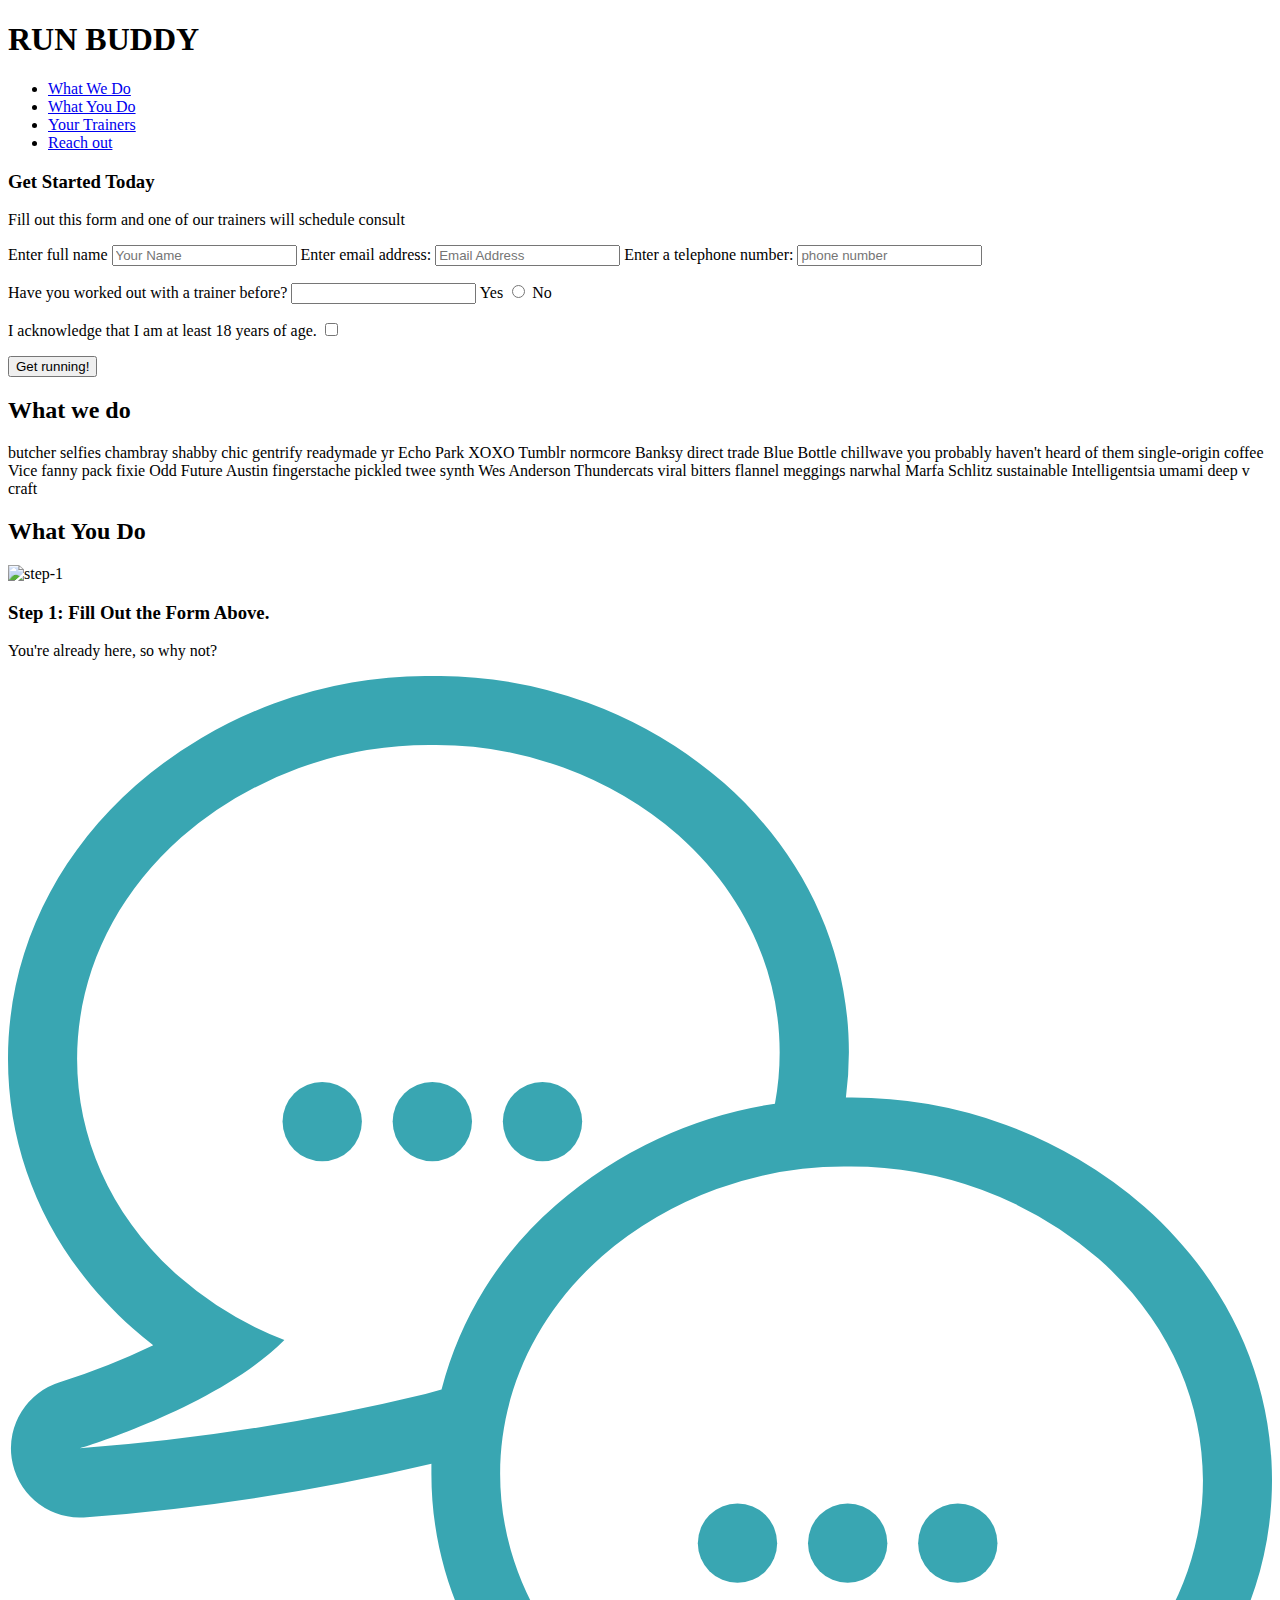
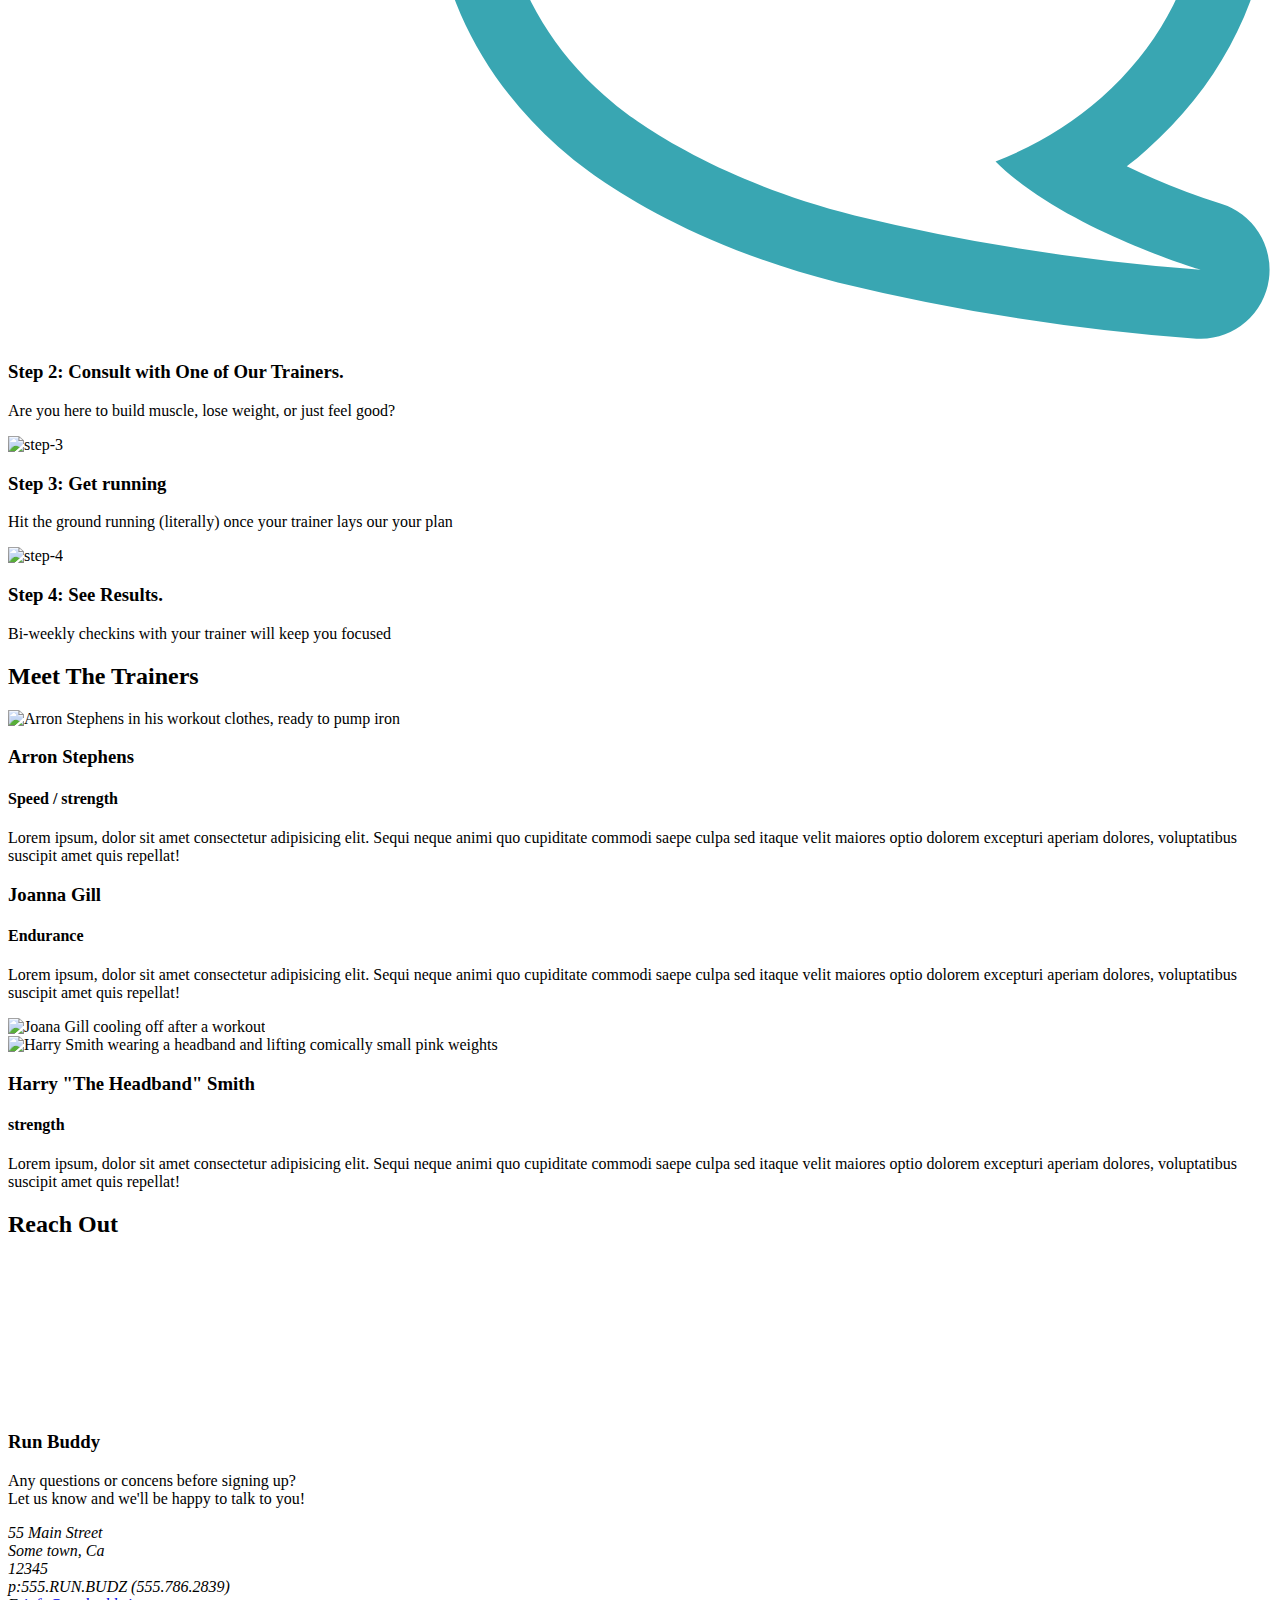
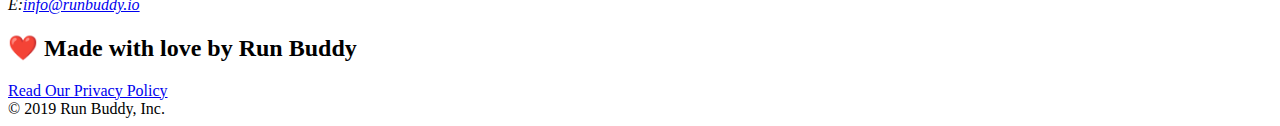
==== index.html @ e27deb62 "new changes" ====
<!DOCTYPE html> 
<html lang="en">  
    <head>
        <link rel="stylesheet" href="/Users/mamona/Desktop/projects/run-buddy/assets/style.css"/>
        <meta charset= "UTF-8" />
        <tile>  </tile>

    </head>
    <head>
        <meta charset="UTF-8" />
        <title> RUN BUDDY </title>

      </head>
        <body>
            <!-- navigation -->
            <header>
                <h1>RUN BUDDY</h1>
                <nav>
                    <!-- Unordered list element-->
                <ul>
                    <!-- list item element-->
                    <li>
                        <!-- Anchor element-->
                        <a href=#what-we-do">What We Do</a>
                        </li>
                        <li>
                            <a href=#what-you-do">What You Do</a>
                            </li>
                            <li>
                                <a href=#your-trainers">Your Trainers</a>
                                </li>
                                <li>
                                    <a href="#reach-out">Reach out</a>
                                    </li>
                                    </ul>
                </nav>
            </header>
            <section id="what-we-do" class="intro"
<section id="what-you-do"  class="steps">

            <!--hero section-->
<section class="hero">
    <div class="hero-form">
    <h3>Get Started Today</h3>
    <p>Fill out this form and one of our trainers will schedule consult</p>
    <!-- Add form element-->

<form>
    <label for="name"> Enter full name</label>
    <input type="text" placeholder="Your Name" name="name" id="name" class="form-input/>

    <label for="email"> Enter email address:</abel>
    <input type="text" placeholder= "Email Address" name="email" id="email"  class=form-input/>

    <label type= "phone"> Enter a telephone number:</label>
    <input type= "txt" placeholder= "phone number" name="phone" id="phone" class=form-input />
<p>
    Have you worked out with a trainer before?
    <input type= "ratio" name="trainer-confirm" id= "trainer-yes" />
    <label for= trainer-yes">Yes</label>
    <input type= "radio" name="trainer-confirm" id= "trainer-no" />
    <label for "trainer-no">No</label>
</p>
<p>
    <label for="checkbox">
        I acknowledge that I am at least 18 years of age.
    </label>
    <input type= "checkbox" name="age-confirm" id="checkbox" />
</p>
<button type="submit">
    Get running!
</button>
</form>
</div>
</section>


          <!-- hero/jumbotron -->
          <section>
        </section>
     <!--"What we do" section -->
     <section id="what-we-do" class="intro">

         <h2 class="section-title primary-border">What we do</h2>
         <p>
            butcher selfies chambray shabby chic gentrify readymade yr Echo Park XOXO Tumblr normcore Banksy direct trade Blue Bottle chillwave you probably haven't heard of them single-origin coffee Vice fanny pack fixie Odd Future Austin fingerstache pickled twee synth Wes Anderson Thundercats viral bitters flannel meggings narwhal Marfa Schlitz sustainable Intelligentsia umami deep v craft
         </p>
     </section>

     <!--"What you do" section -->

     <section id="what-you-do" class="steps" >
         <h2 class="section-title secondary-border"> What You Do</h2>

         <div>
             <!--insert this img element -->
             <img src="/users/mamona/desktop/projects/run-buddy/assets/images/step-1.svg" alt="step-1"/>

             <h3>Step 1: <span>Fill Out the Form Above.</span></h3>
             <p>You're already here, so why not?</p>
         </div>


         <div>
            <img src="./assets/images/step-2.svg" alt="" />
            <h3>Step 2: <span>Consult with One of Our Trainers.</span></h3>
            <p>Are you here to build muscle, lose weight, or just feel good?</p>
          </div>

         <div>
             <img src="/users/mamona/desktop/projects/run-buddy/assets/images/step-3.svg" alt="step-3">

             <h3>Step 3: <span>Get running</span></h3>
             <p> Hit the ground running (literally) once your trainer lays our your plan</p>
         </div>

         <div>
             <img src="/users/mamona/desktop/projects/run-buddy/assets/images/step-4.svg" alt="step-4">
             <h3>Step 4: <span>See Results.</span></h3>
             <p>Bi-weekly checkins with your trainer will keep you focused</p>
         </div>
         </section>
     </section>

     <!--"meet the trainers" section-->
     <section id="your-trainers" class="trainers">
         <h2 class="section-title primary-border">Meet The Trainers</h2>
            <article class="trainer">
            <img src="/users/mamona/desktop/projects/run-buddy/assets/images/trainer-1.jpg" alt="Arron Stephens in his workout clothes, ready to pump iron"" />
            <div class="trainer-bio text-left">
                <h3> Arron Stephens</h3>
                <h4> Speed / strength</h4>
                <p>Lorem ipsum, dolor sit amet consectetur adipisicing elit. Sequi neque animi quo cupiditate commodi saepe culpa sed
                    itaque velit maiores optio dolorem excepturi aperiam dolores, voluptatibus suscipit amet quis repellat!
                </p>
            </article>
            </div>
            <!--second trainer-->
            <article class="trainer">
            <div class="trainer-bio text-right">
            <h3>Joanna Gill</h3>
            <h4>Endurance</h4>
            <p>Lorem ipsum, dolor sit amet consectetur adipisicing elit. Sequi neque animi quo cupiditate commodi saepe culpa sed
                itaque velit maiores optio dolorem excepturi aperiam dolores, voluptatibus suscipit amet quis repellat!
              </p>
        </div>
        <img src="/users/mamona/desktop/projects/run-buddy/assets/images/trainer-2.jpg" alt="Joana Gill cooling off after a workout" />
         </article>
         <!-- trainer 3-->
         <article class="trainer">

            <img src="/users/mamona/desktop/projects/run-buddy/assets/images/trainer-3.jpg" alt="Harry Smith wearing a headband and lifting comically small pink weights" />
            <div class="trainer-bio text-left">
                <h3>Harry "The Headband" Smith</h3>
                <h4>strength</h4>
                <p>
                    Lorem ipsum, dolor sit amet consectetur adipisicing elit. Sequi neque animi quo cupiditate commodi saepe culpa sed
                    itaque velit maiores optio dolorem excepturi aperiam dolores, voluptatibus suscipit amet quis repellat!
                  </p>

            </div>
     </section>

     <!--"reach out" Section-->
     <section id="reach-out" class="contact">
        <h2 class="section-title secondary-border">Reach Out</h2>
        <div class="contact-info">
            <iframe 
            src="https://www.google.com/maps/embed?pb=!1m18!1m12!1m3!1d3147.1079747227936!2d-120.42364418397035!3d37.92790791110593!2m3!1f0!2f0!3f0!3m2!1i1024!2i768!4f13.1!3m3!1m2!1s0x8090c49129b6ac57%3A0xb56c7eb95a2cd8bd!2sMain%20St%2C%20California%2095327!5e0!3m2!1sen!2sus!4v1616426329495!5m2!1sen!2sus"
            style="border:0;" 
            allowfullscreen=""
            loading="lazy">
          </iframe>
        <div>
         <h3>Run Buddy</h3>
         <p>Any questions or concens before signing up? 
             <br/>
            Let us know and we'll be happy to talk to you!
         </p>
         <address>
             55 Main Street <br/>
             Some town, Ca <br/>
             12345<br/>
             p:555.RUN.BUDZ (555.786.2839)<br/>
             E:<a href="mailto:info@runbuddy.io">info@runbuddy.io</a>
         </address>
     </div>
     </div>
        </section>
        <!--footer-->
     <footer>
        <h2>❤️ Made with love by Run Buddy</h2>
        <div>
            <a href= "#">Read Our Privacy Policy</a><br />
            &copy; 2019 Run Buddy, Inc.
        </div>


    </footer>


        </body>
        </html>
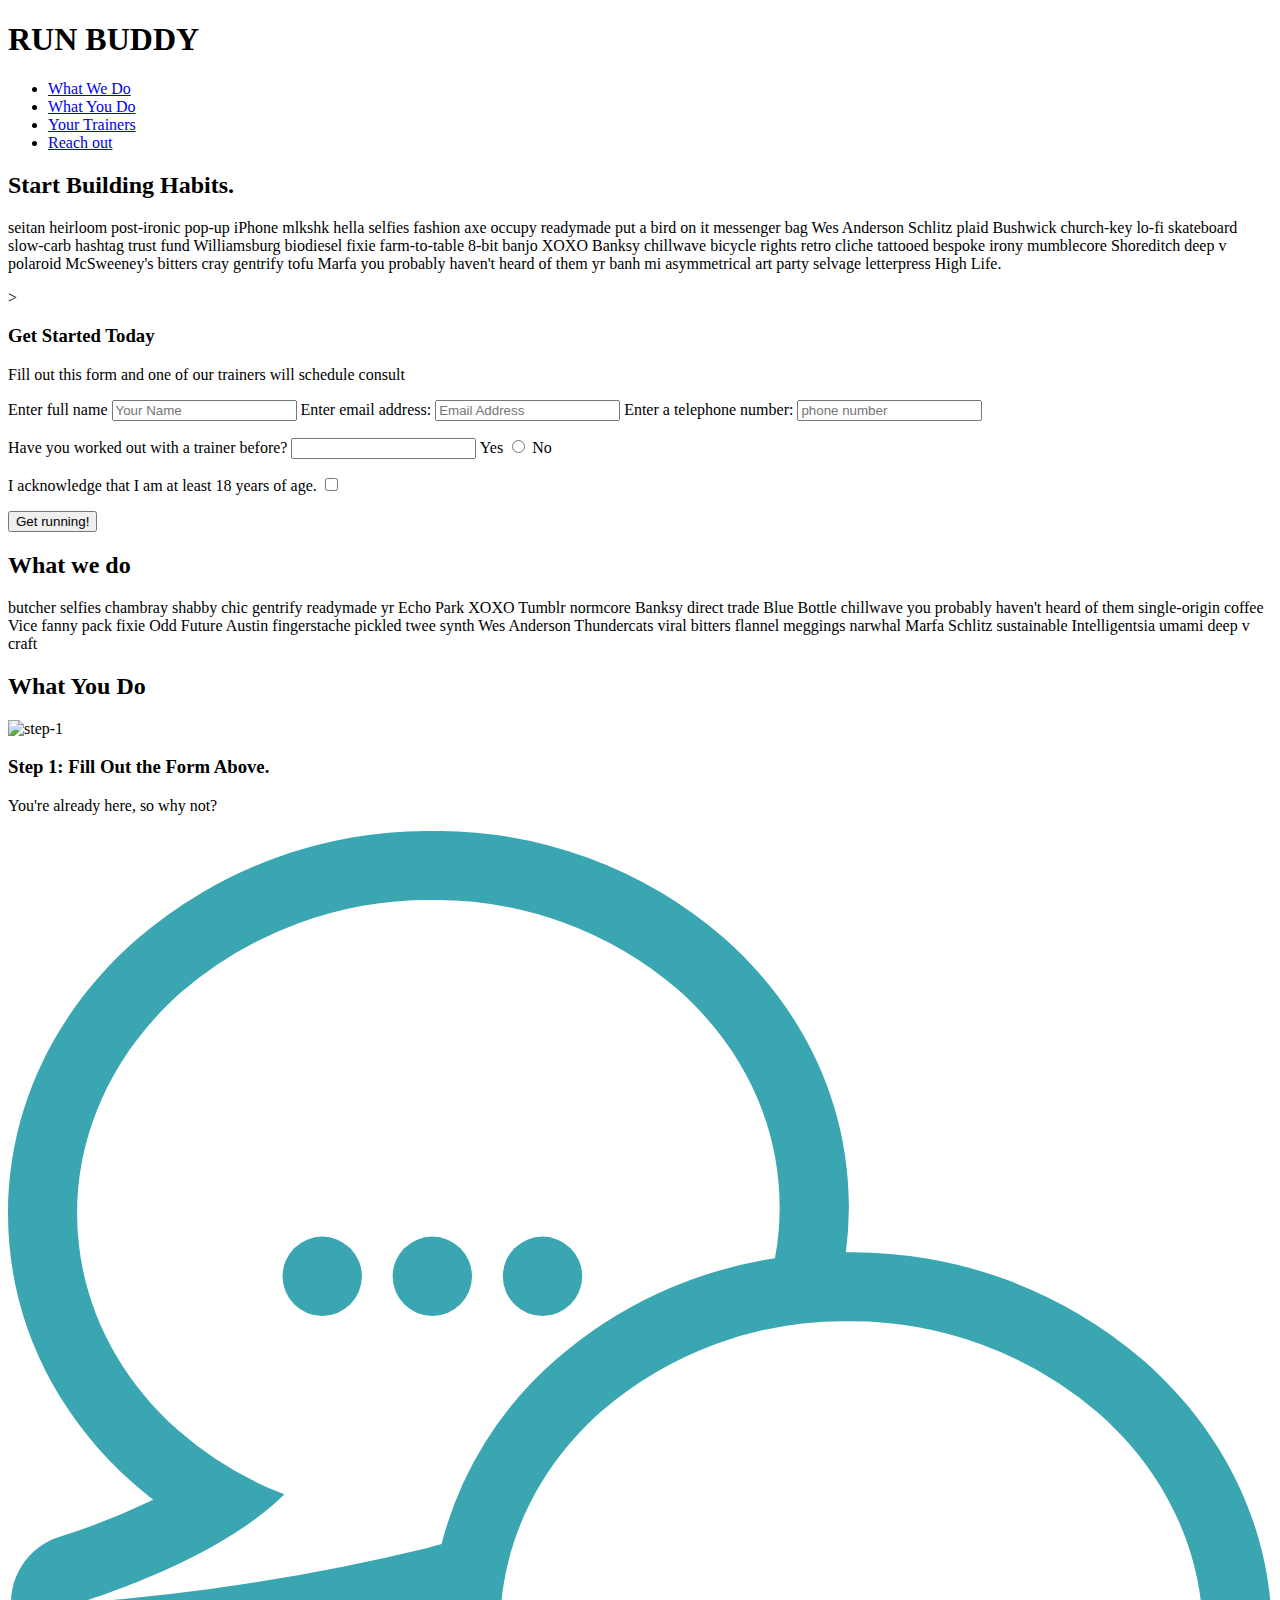
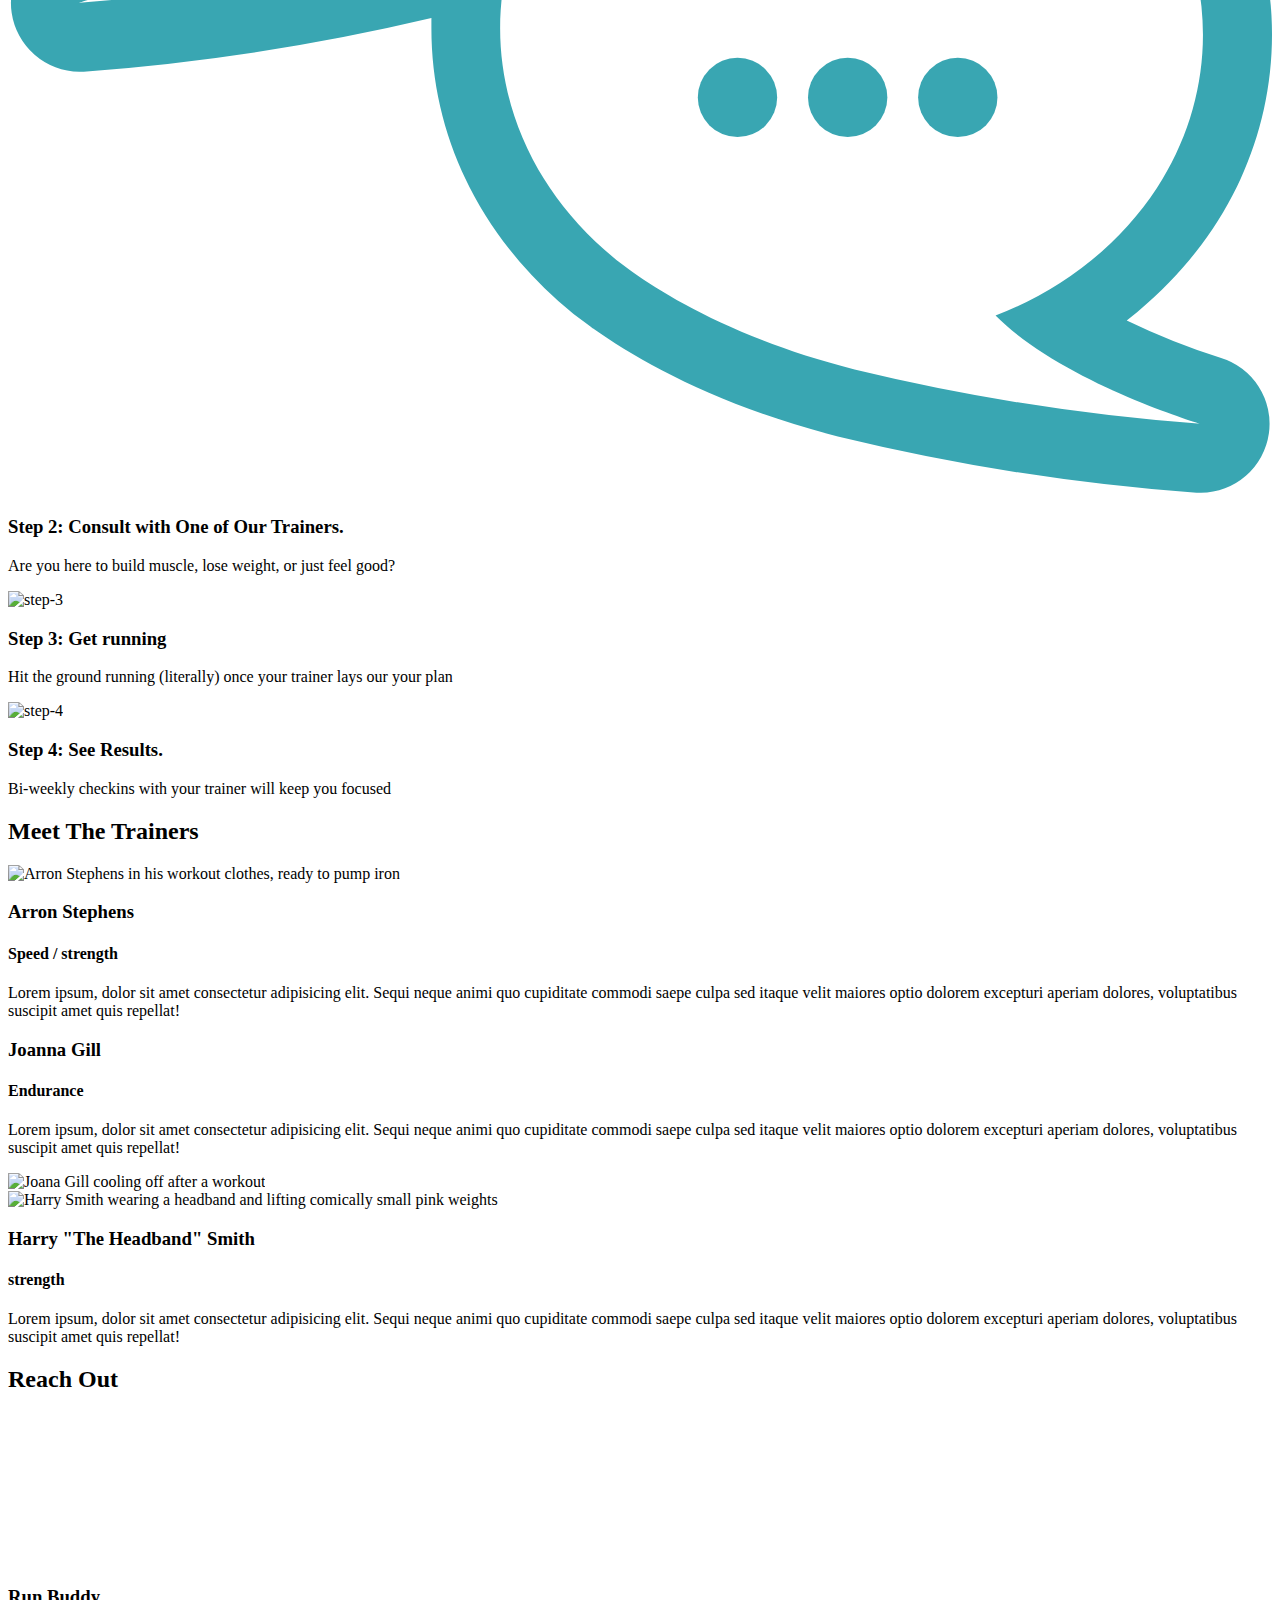
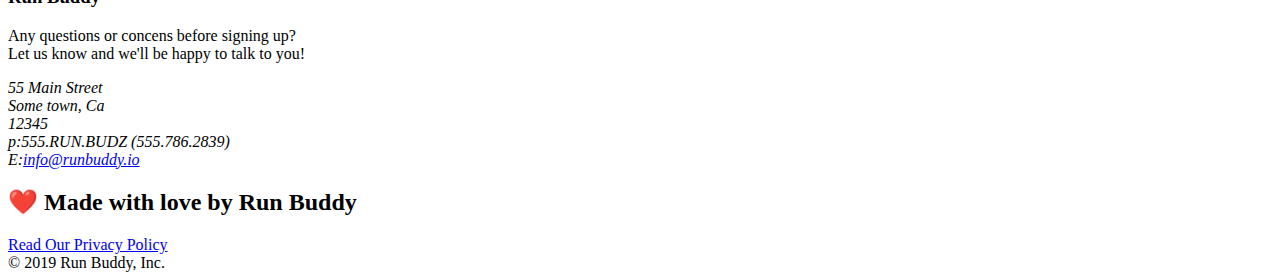
==== commit f64b0006: "add content to hero, replace image" ====
--- a/index.html
+++ b/index.html
@@ -39,10 +39,17 @@
 <section id="what-you-do"  class="steps">
 
             <!--hero section-->
-<section class="hero">
+
+<section class="hero"<div class="hero-cta">
+    <h2> Start Building Habits.</h2>
+    <P>
+        seitan heirloom post-ironic pop-up iPhone mlkshk hella selfies fashion axe occupy readymade put a bird on it messenger bag Wes Anderson Schlitz plaid Bushwick church-key lo-fi skateboard slow-carb hashtag trust fund Williamsburg biodiesel fixie farm-to-table 8-bit banjo XOXO Banksy chillwave bicycle rights retro cliche tattooed bespoke irony mumblecore Shoreditch deep v polaroid McSweeney's bitters cray gentrify tofu Marfa you probably haven't heard of them yr banh mi asymmetrical art party selvage letterpress High Life.
+    </P>
+</div>>
     <div class="hero-form">
     <h3>Get Started Today</h3>
     <p>Fill out this form and one of our trainers will schedule consult</p>
+    
     <!-- Add form element-->
 
 <form>
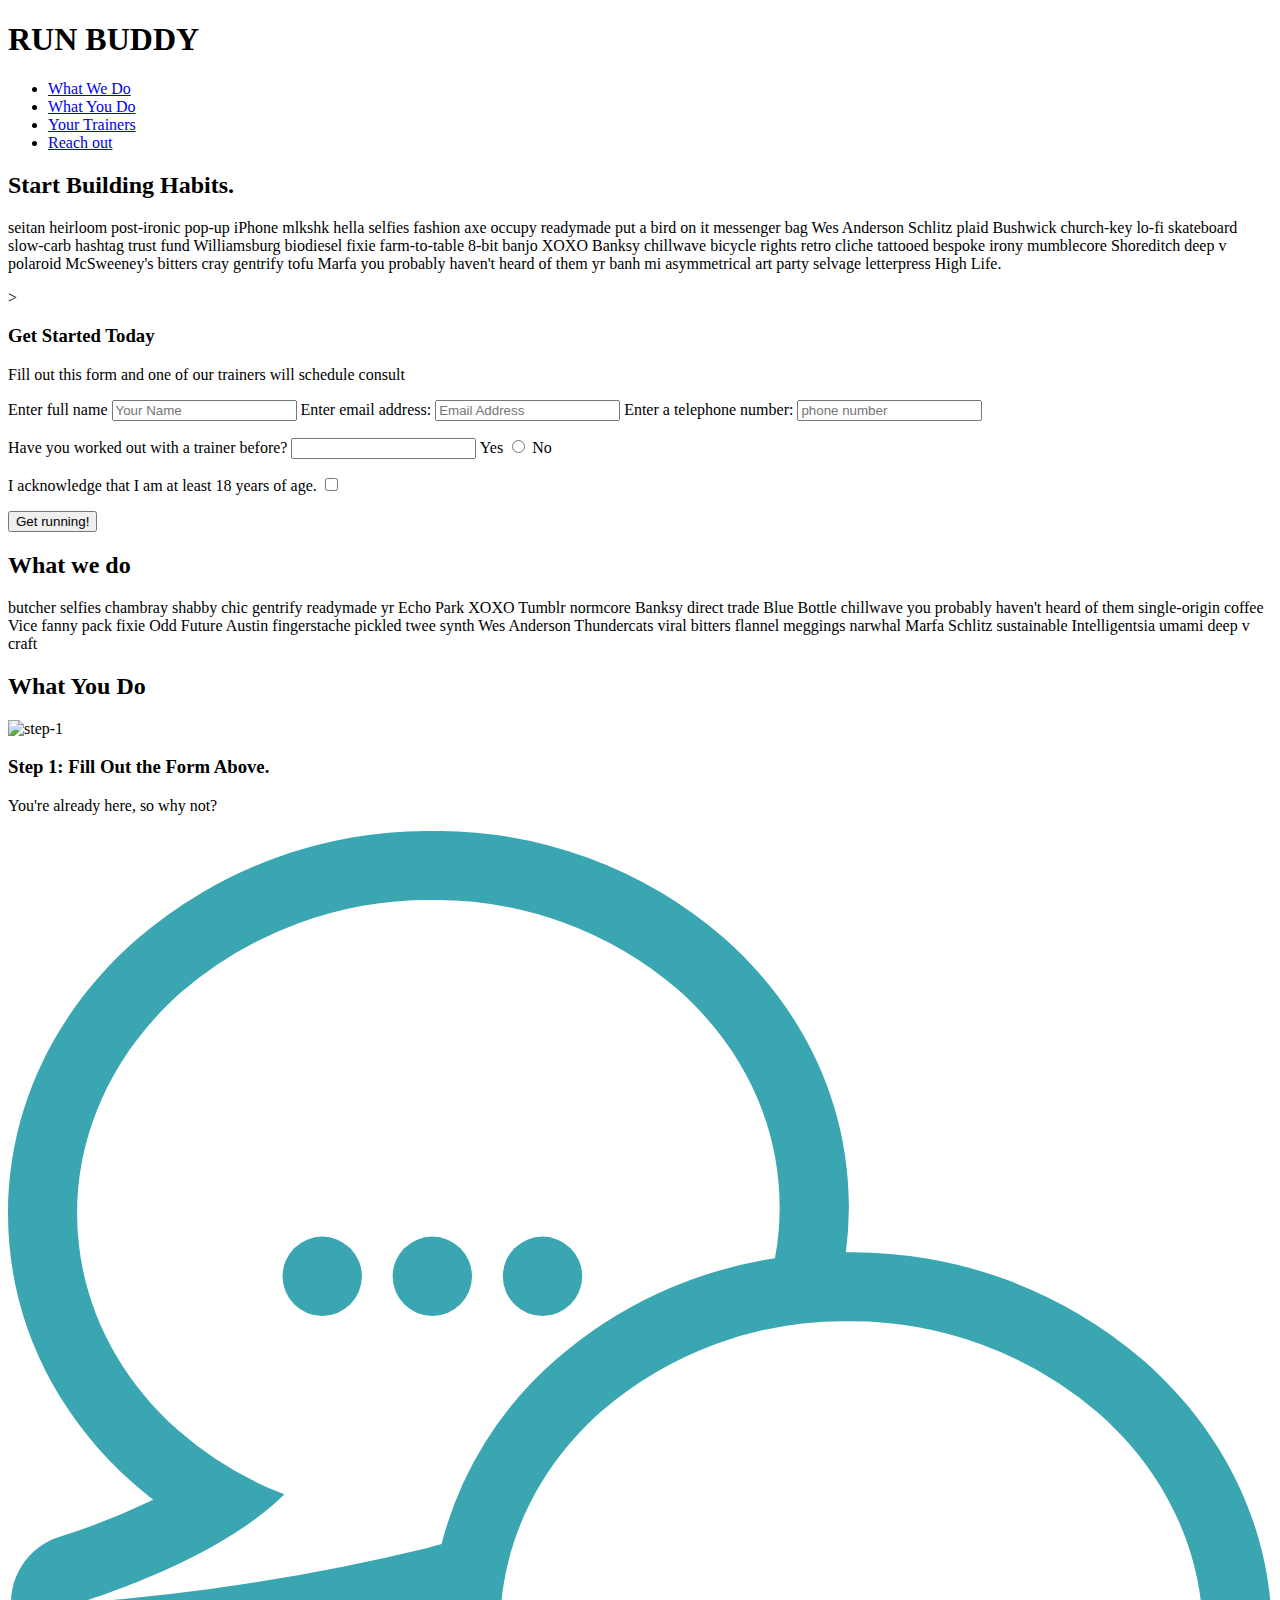
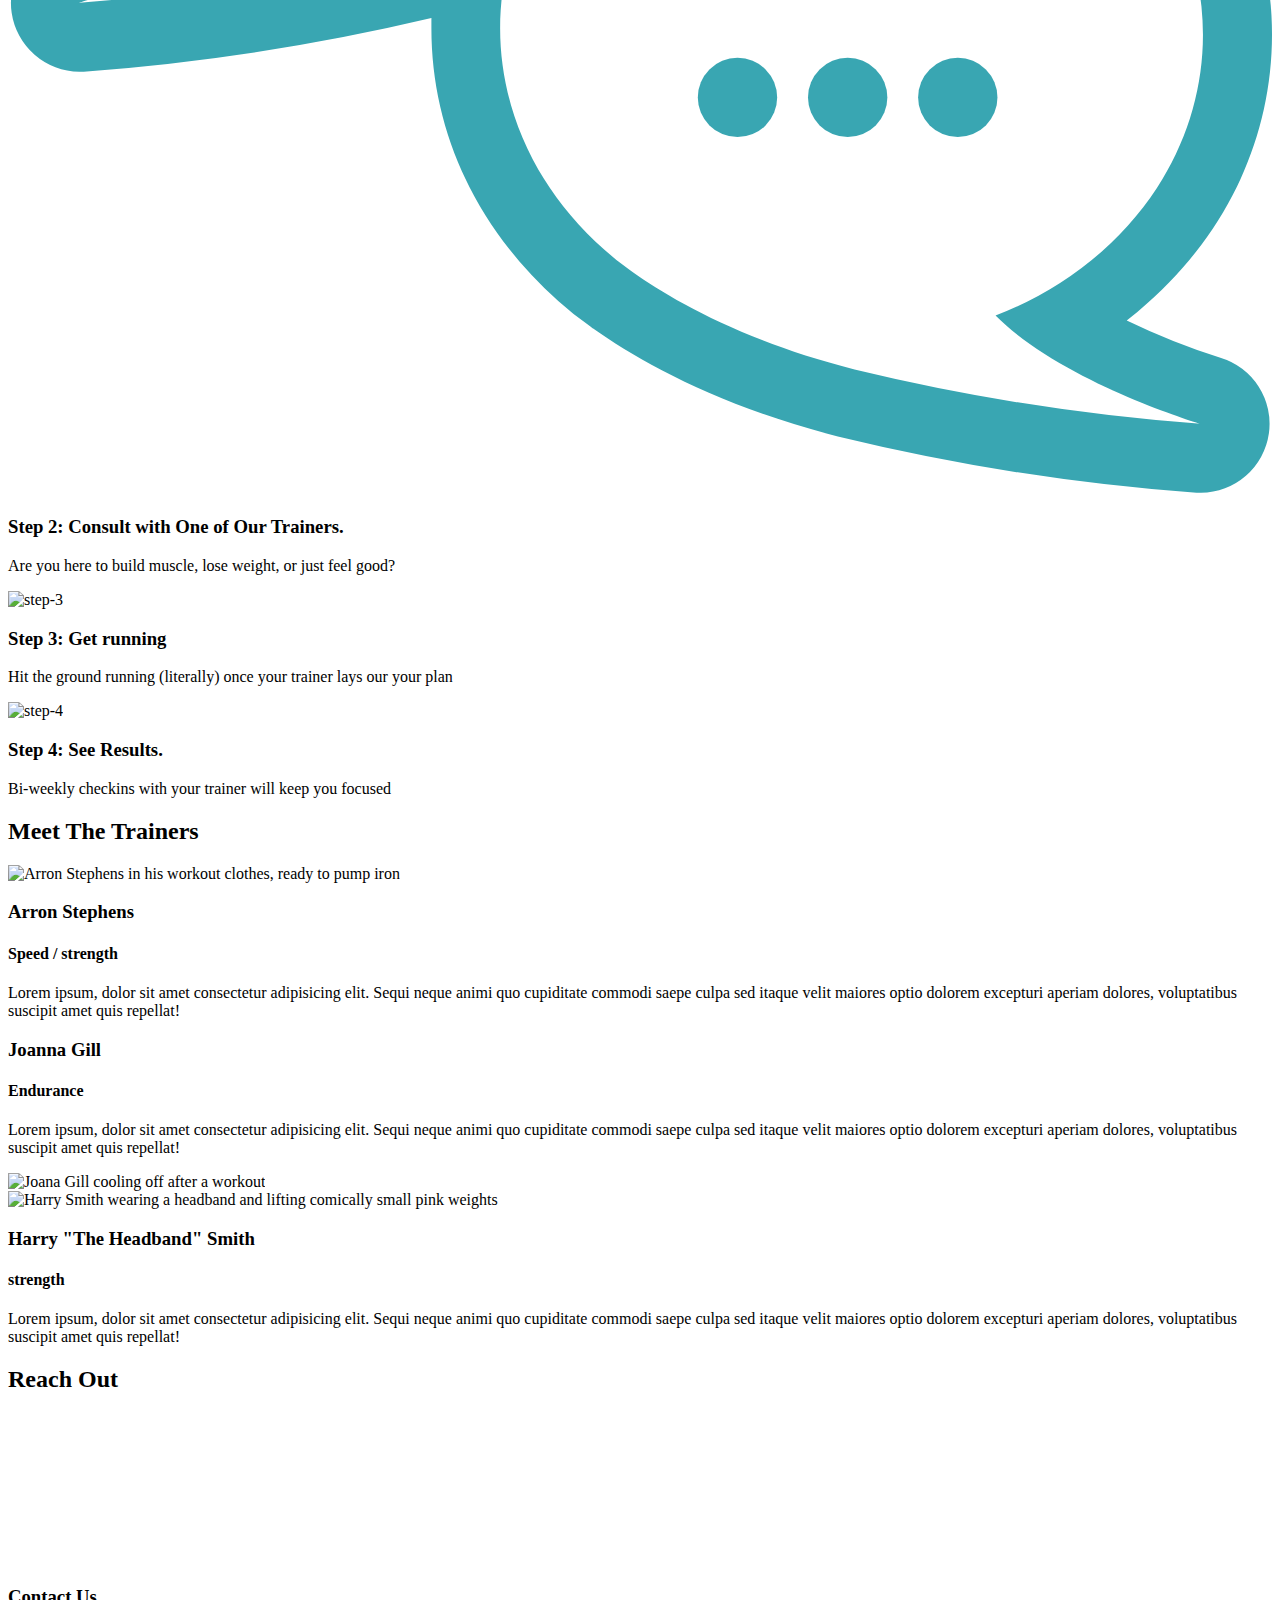
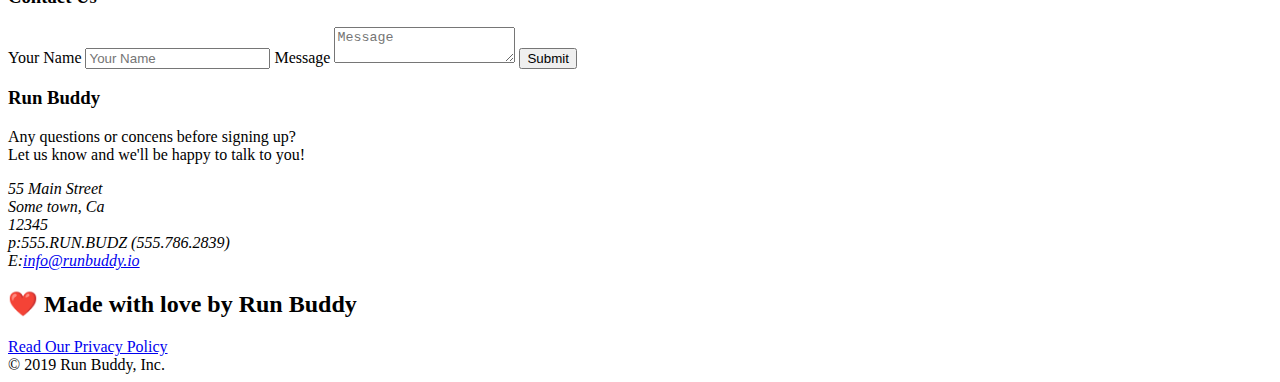
==== commit 7b730249: "add contact form" ====
--- a/index.html
+++ b/index.html
@@ -177,7 +177,20 @@
             style="border:0;" 
             allowfullscreen=""
             loading="lazy">
+            <!-- added reach submit box-->
           </iframe>
+          <div class="contact-form">
+            <h3>Contact Us</h3>
+            <form>
+               <label for="contact-name">Your Name</label>
+               <input type="text" id="contact-name" placeholder="Your Name" />
+          
+               <label for="contact-message">Message</label>
+               <textarea id="contact-message" placeholder="Message"></textarea>
+          
+               <button type="submit">Submit</button>
+              </form>
+          </div>
         <div>
          <h3>Run Buddy</h3>
          <p>Any questions or concens before signing up? 
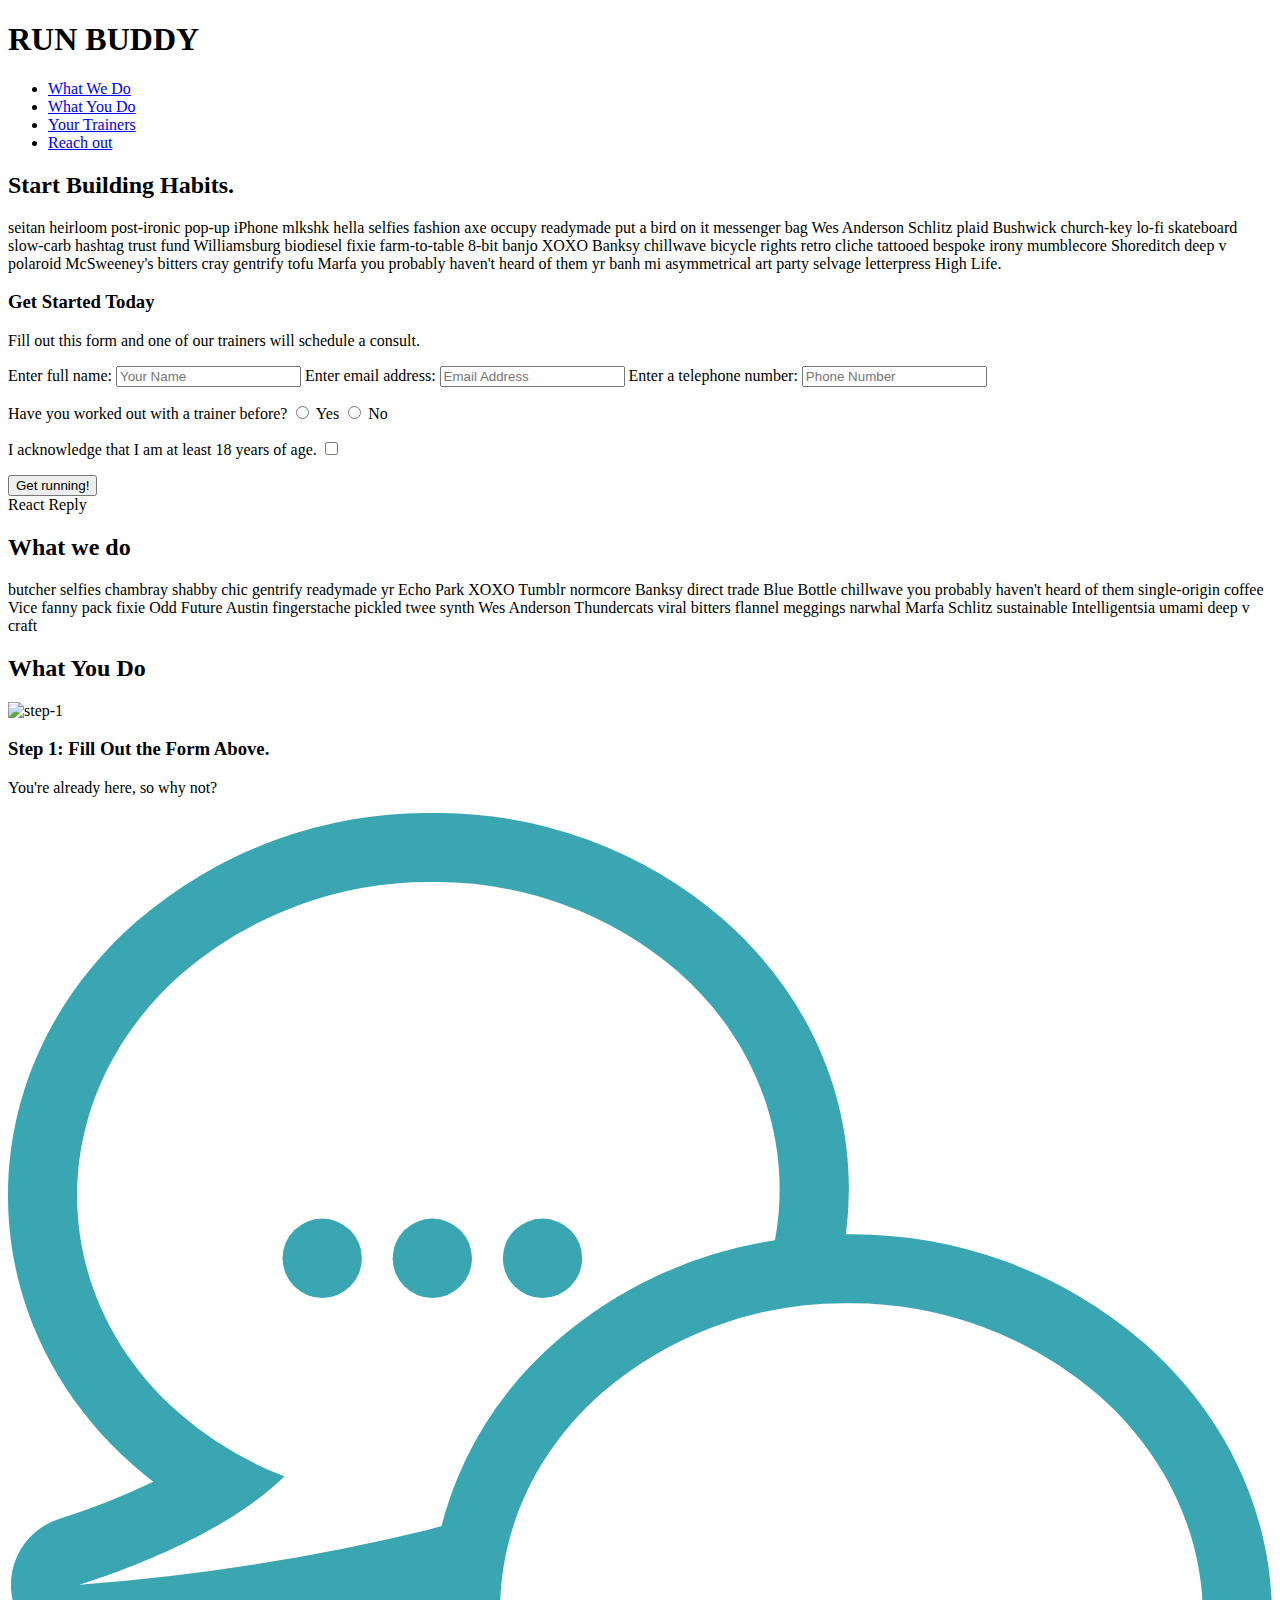
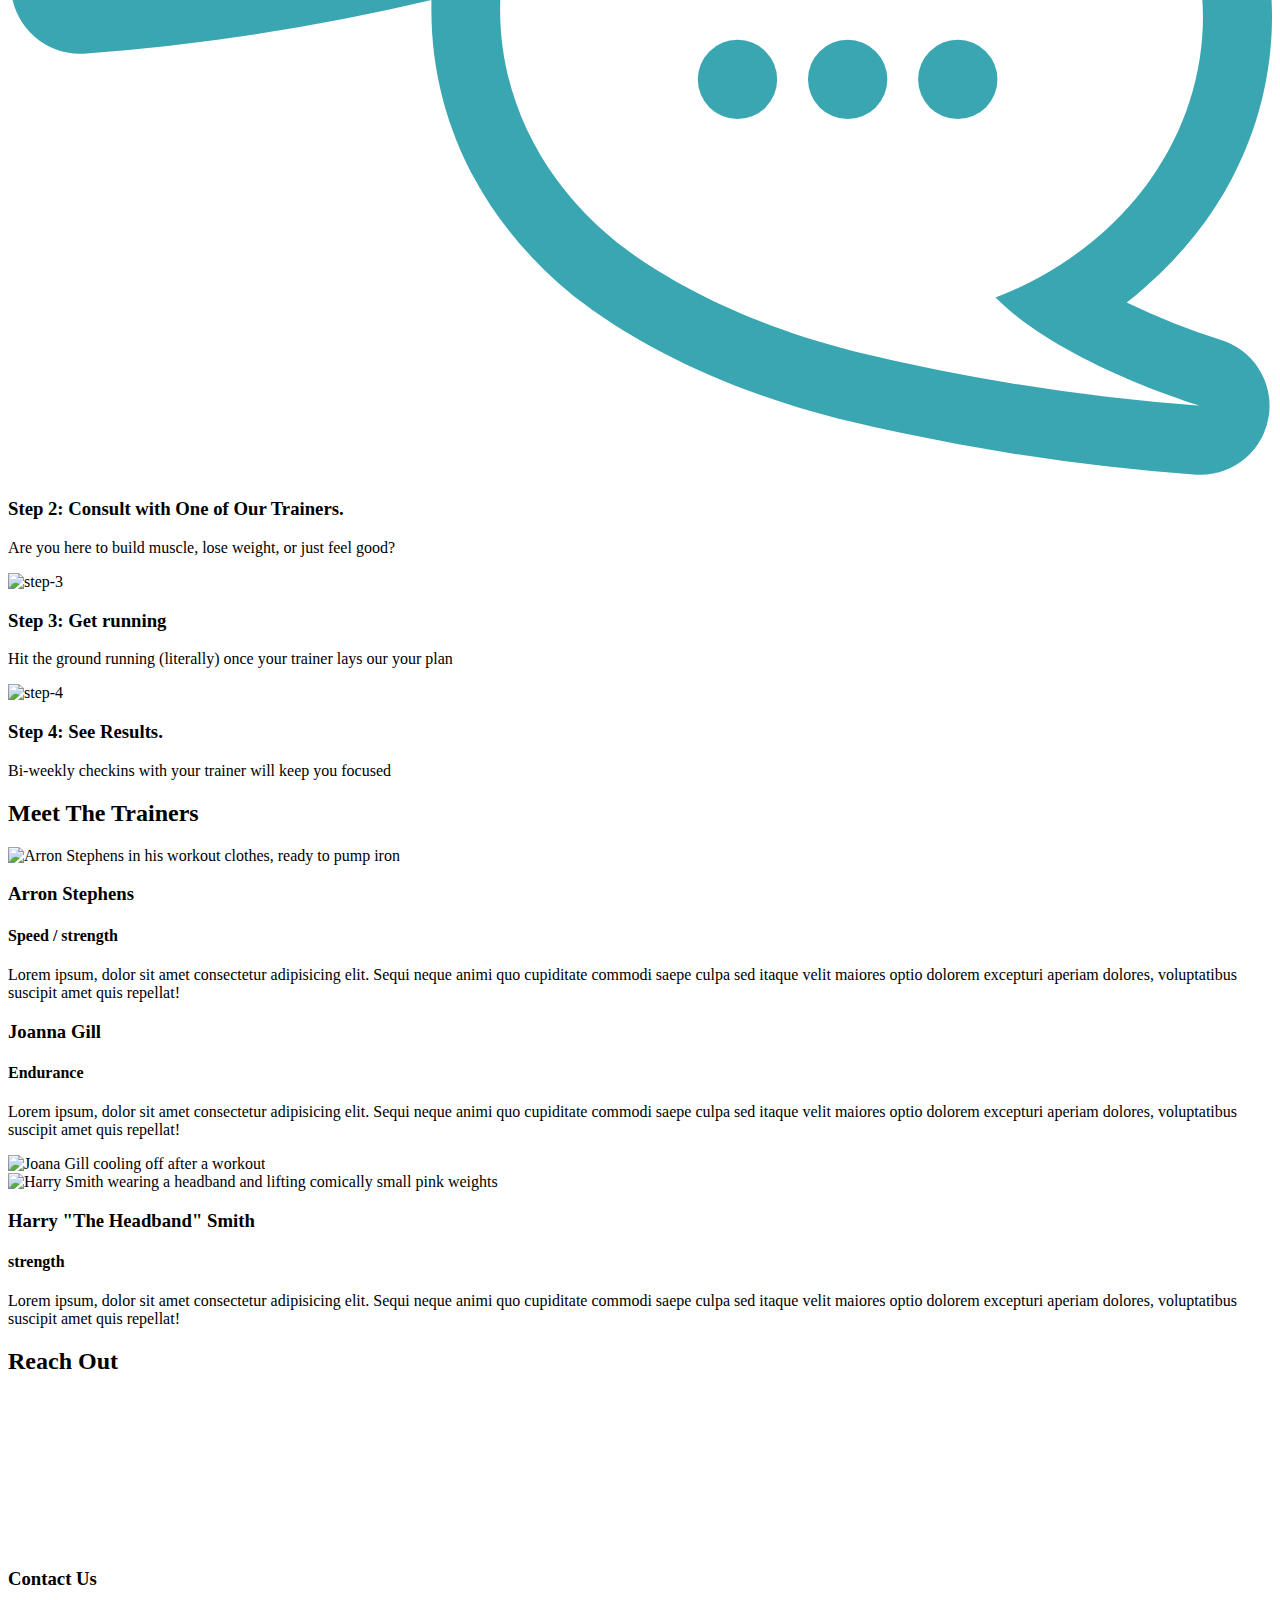
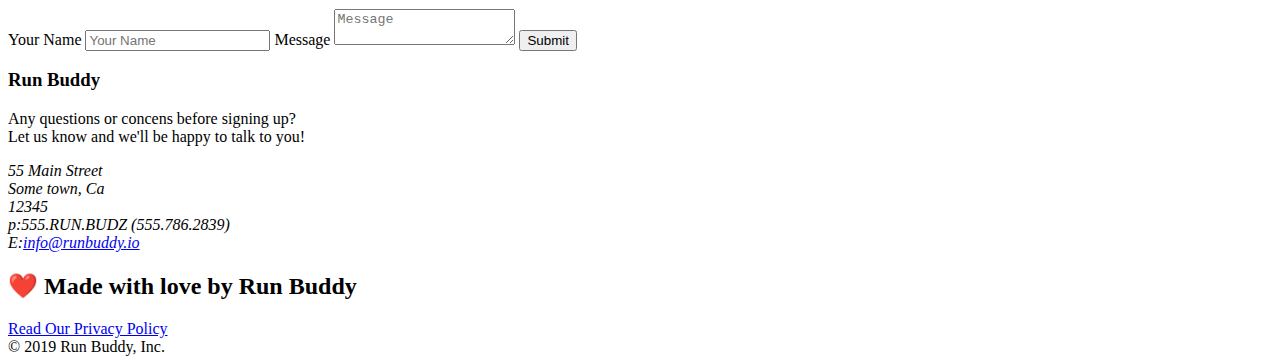
==== commit 4e7d861c: "neww changes with tutor" ====
--- a/index.html
+++ b/index.html
@@ -21,13 +21,13 @@
                     <!-- list item element-->
                     <li>
                         <!-- Anchor element-->
-                        <a href=#what-we-do">What We Do</a>
+                        <a href="#what-we-do">What We Do</a>
                         </li>
                         <li>
-                            <a href=#what-you-do">What You Do</a>
+                            <a href="#what-you-do">What You Do</a>
                             </li>
                             <li>
-                                <a href=#your-trainers">Your Trainers</a>
+                                <a href="#your-trainers">Your Trainers</a>
                                 </li>
                                 <li>
                                     <a href="#reach-out">Reach out</a>
@@ -35,56 +35,51 @@
                                     </ul>
                 </nav>
             </header>
-            <section id="what-we-do" class="intro"
-<section id="what-you-do"  class="steps">
-
-            <!--hero section-->
-
-<section class="hero"<div class="hero-cta">
-    <h2> Start Building Habits.</h2>
-    <P>
-        seitan heirloom post-ironic pop-up iPhone mlkshk hella selfies fashion axe occupy readymade put a bird on it messenger bag Wes Anderson Schlitz plaid Bushwick church-key lo-fi skateboard slow-carb hashtag trust fund Williamsburg biodiesel fixie farm-to-table 8-bit banjo XOXO Banksy chillwave bicycle rights retro cliche tattooed bespoke irony mumblecore Shoreditch deep v polaroid McSweeney's bitters cray gentrify tofu Marfa you probably haven't heard of them yr banh mi asymmetrical art party selvage letterpress High Life.
-    </P>
-</div>>
-    <div class="hero-form">
-    <h3>Get Started Today</h3>
-    <p>Fill out this form and one of our trainers will schedule consult</p>
-    
-    <!-- Add form element-->
-
-<form>
-    <label for="name"> Enter full name</label>
-    <input type="text" placeholder="Your Name" name="name" id="name" class="form-input/>
-
-    <label for="email"> Enter email address:</abel>
-    <input type="text" placeholder= "Email Address" name="email" id="email"  class=form-input/>
-
-    <label type= "phone"> Enter a telephone number:</label>
-    <input type= "txt" placeholder= "phone number" name="phone" id="phone" class=form-input />
-<p>
-    Have you worked out with a trainer before?
-    <input type= "ratio" name="trainer-confirm" id= "trainer-yes" />
-    <label for= trainer-yes">Yes</label>
-    <input type= "radio" name="trainer-confirm" id= "trainer-no" />
-    <label for "trainer-no">No</label>
-</p>
-<p>
-    <label for="checkbox">
-        I acknowledge that I am at least 18 years of age.
-    </label>
-    <input type= "checkbox" name="age-confirm" id="checkbox" />
-</p>
-<button type="submit">
-    Get running!
-</button>
-</form>
-</div>
-</section>
-
-
-          <!-- hero/jumbotron -->
-          <section>
-        </section>
+            <section class="hero">
+                <div class="hero-cta">
+                  <h2>Start Building Habits.</h2>
+                  <p>
+                    seitan heirloom post-ironic pop-up iPhone mlkshk hella selfies fashion axe occupy readymade put a bird on it
+                    messenger bag Wes Anderson Schlitz plaid Bushwick church-key lo-fi skateboard slow-carb hashtag trust fund
+                    Williamsburg biodiesel fixie farm-to-table 8-bit banjo XOXO Banksy chillwave bicycle rights retro cliche
+                    tattooed bespoke irony mumblecore Shoreditch deep v polaroid McSweeney's bitters cray gentrify tofu Marfa you
+                    probably haven't heard of them yr banh mi asymmetrical art party selvage letterpress High Life.
+                  </p>
+                </div>
+          
+                <div class="hero-form">
+                  <h3>Get Started Today</h3>
+                  <p>Fill out this form and one of our trainers will schedule a consult.</p>
+                  <form>
+                    <label for="name">Enter full name:</label>
+                    <input type="text" placeholder="Your Name" id="name" name="name" class="form-input" />
+                    <label for="email">Enter email address:</label>
+                    <input type="email" placeholder="Email Address" id="email" name="email" class="form-input" />
+                    <label for="phone">Enter a telephone number:</label>
+                    <input type="tel" placeholder="Phone Number" name="phone" id="phone" class="form-input" />
+                    <p>
+                      Have you worked out with a trainer before? 
+                      <input type="radio" name="trainer-confirm" id="trainer-yes" />
+                      <label for="trainer-yes">Yes</label>
+                      <input type="radio" name="trainer-confirm" id="trainer-no"/>
+                      <label for="trainer-no">No</label>
+                    </p>
+                    <p>
+                      <label for="checkbox">
+                        I acknowledge that I am at least 18 years of age.
+                      </label>
+                      <input type="checkbox" name="checkpoint1" id="checkbox" />
+                    </p>
+                    <button type="submit">
+                      Get running!
+                    </button>
+                  </form>
+                </div>
+              </section>
+          React
+          Reply
+          
+          
      <!--"What we do" section -->
      <section id="what-we-do" class="intro">
 
@@ -177,7 +172,7 @@
             style="border:0;" 
             allowfullscreen=""
             loading="lazy">
-            <!-- added reach submit box-->
+            <!-- added contact form-->
           </iframe>
           <div class="contact-form">
             <h3>Contact Us</h3>
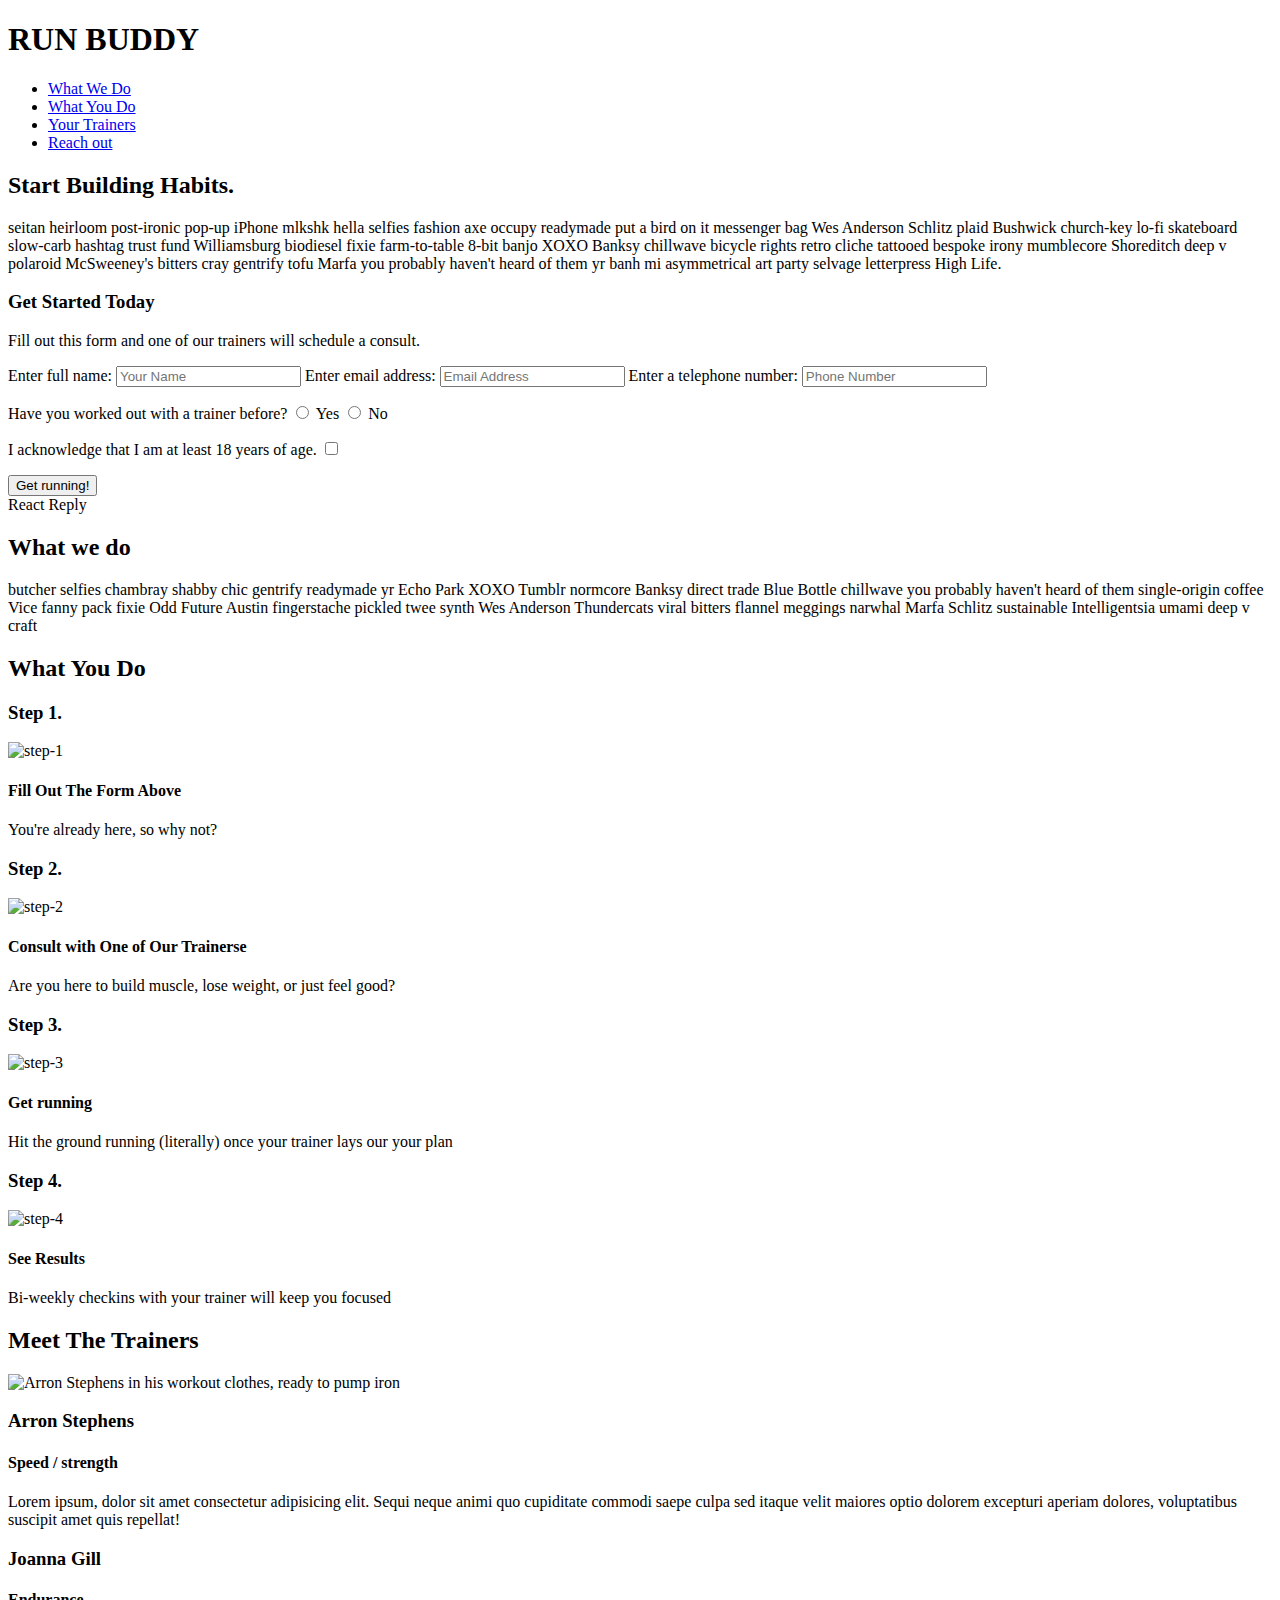
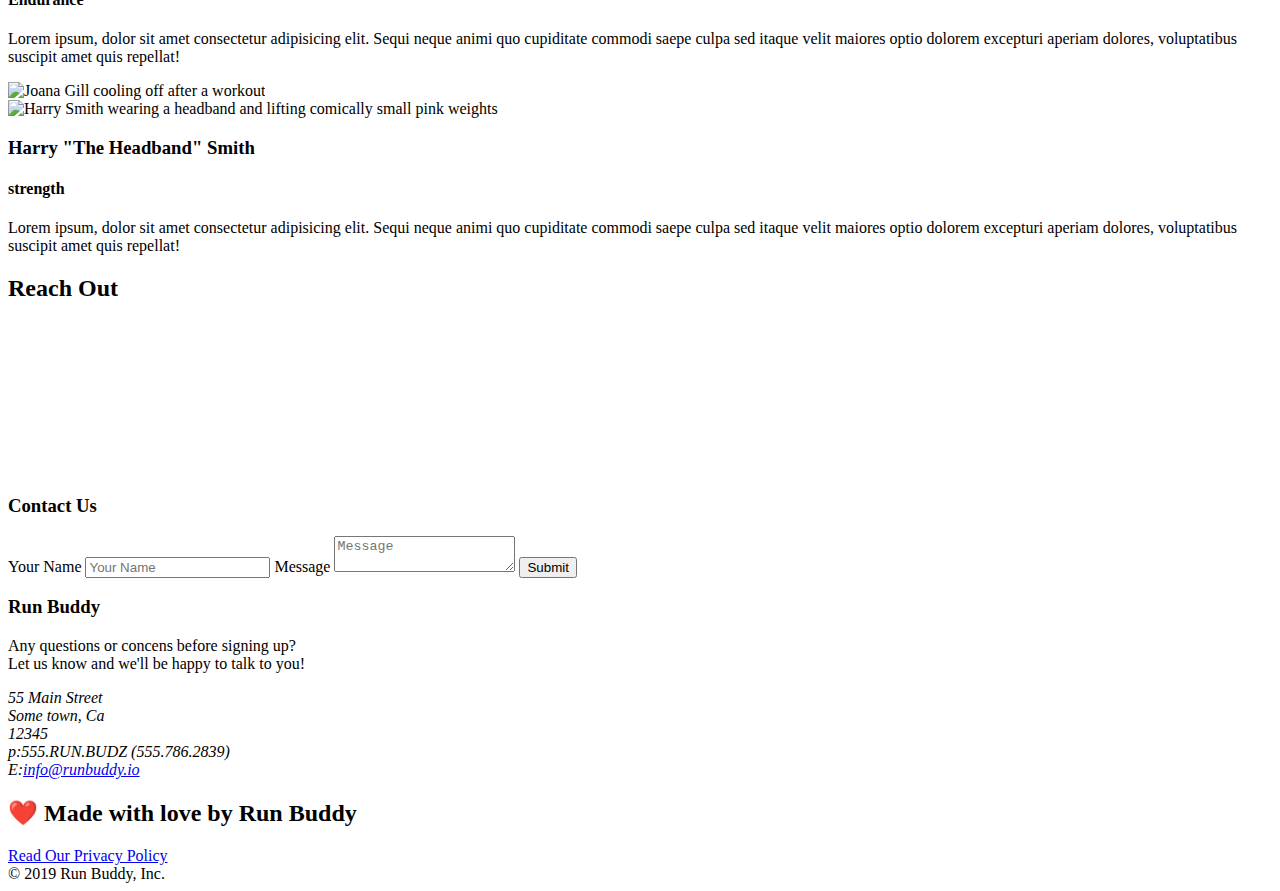
==== commit 9fdecf90: "add flexbox to the steps" ====
--- a/index.html
+++ b/index.html
@@ -82,47 +82,81 @@
           
      <!--"What we do" section -->
      <section id="what-we-do" class="intro">
-
-         <h2 class="section-title primary-border">What we do</h2>
-         <p>
+    <div class="flex-row">
+         <h2 class="section-title primary-border">
+             What we do
+            </h2>
+            </div>
+         <div class="flex-row">
+            <p>
             butcher selfies chambray shabby chic gentrify readymade yr Echo Park XOXO Tumblr normcore Banksy direct trade Blue Bottle chillwave you probably haven't heard of them single-origin coffee Vice fanny pack fixie Odd Future Austin fingerstache pickled twee synth Wes Anderson Thundercats viral bitters flannel meggings narwhal Marfa Schlitz sustainable Intelligentsia umami deep v craft
          </p>
+         </div>
      </section>
 
      <!--"What you do" section -->
 
      <section id="what-you-do" class="steps" >
          <h2 class="section-title secondary-border"> What You Do</h2>
-
          <div>
-             <!--insert this img element -->
-             <img src="/users/mamona/desktop/projects/run-buddy/assets/images/step-1.svg" alt="step-1"/>
-
-             <h3>Step 1: <span>Fill Out the Form Above.</span></h3>
-             <p>You're already here, so why not?</p>
+              
+            <!--insert this img element -->
+             
+         <div class= "step">
+             <h3>Step 1.</h3>
+             <div class= "step-info">
+                <div class="step-img">
+                 <img src="/users/mamona/desktop/projects/run-buddy/assets/images/step-1.svg" alt="step-1"/>
+                </div>
+                <div class="step-text">
+                     <h4>Fill Out The Form Above</h4>
+                     <p>You're already here, so why not?</p>
+                </div>
+             </div>
          </div>
 
-
-         <div>
-            <img src="./assets/images/step-2.svg" alt="" />
-            <h3>Step 2: <span>Consult with One of Our Trainers.</span></h3>
-            <p>Are you here to build muscle, lose weight, or just feel good?</p>
-          </div>
-
-         <div>
-             <img src="/users/mamona/desktop/projects/run-buddy/assets/images/step-3.svg" alt="step-3">
-
-             <h3>Step 3: <span>Get running</span></h3>
-             <p> Hit the ground running (literally) once your trainer lays our your plan</p>
-         </div>
-
-         <div>
-             <img src="/users/mamona/desktop/projects/run-buddy/assets/images/step-4.svg" alt="step-4">
-             <h3>Step 4: <span>See Results.</span></h3>
-             <p>Bi-weekly checkins with your trainer will keep you focused</p>
-         </div>
-         </section>
-     </section>
+         <div class= "step">
+            <h3>Step 2.</h3>
+            <div class= "step-info">
+               <div class="step-img">
+                <img src="/users/mamona/desktop/projects/run-buddy/assets/images/step-2.svg" alt="step-2"/>
+               </div>
+               <div class="step-text">
+                    <h4>Consult with One of Our Trainerse</h4>
+                    <p>Are you here to build muscle, lose weight, or just feel good?</p>
+               </div>
+            </div>
+        </div>
+
+
+
+        <div class= "step">
+            <h3>Step 3.</h3>
+            <div class= "step-info">
+               <div class="step-img">
+                <img src="/users/mamona/desktop/projects/run-buddy/assets/images/step-3.svg" alt="step-3"/>
+               </div>
+               <div class="step-text">
+                    <h4>Get running</h4>
+                    <p>Hit the ground running (literally) once your trainer lays our your plan</p>
+               </div>
+            </div>
+        </div>
+
+
+
+        <div class= "step">
+            <h3>Step 4.</h3>
+            <div class= "step-info">
+               <div class="step-img">
+                <img src="/users/mamona/desktop/projects/run-buddy/assets/images/step-4.svg" alt="step-4"/>
+               </div>
+               <div class="step-text">
+                    <h4>See Results</h4>
+                    <p>Bi-weekly checkins with your trainer will keep you focused</p>
+               </div>
+            </div>
+        </div>
 
      <!--"meet the trainers" section-->
      <section id="your-trainers" class="trainers">
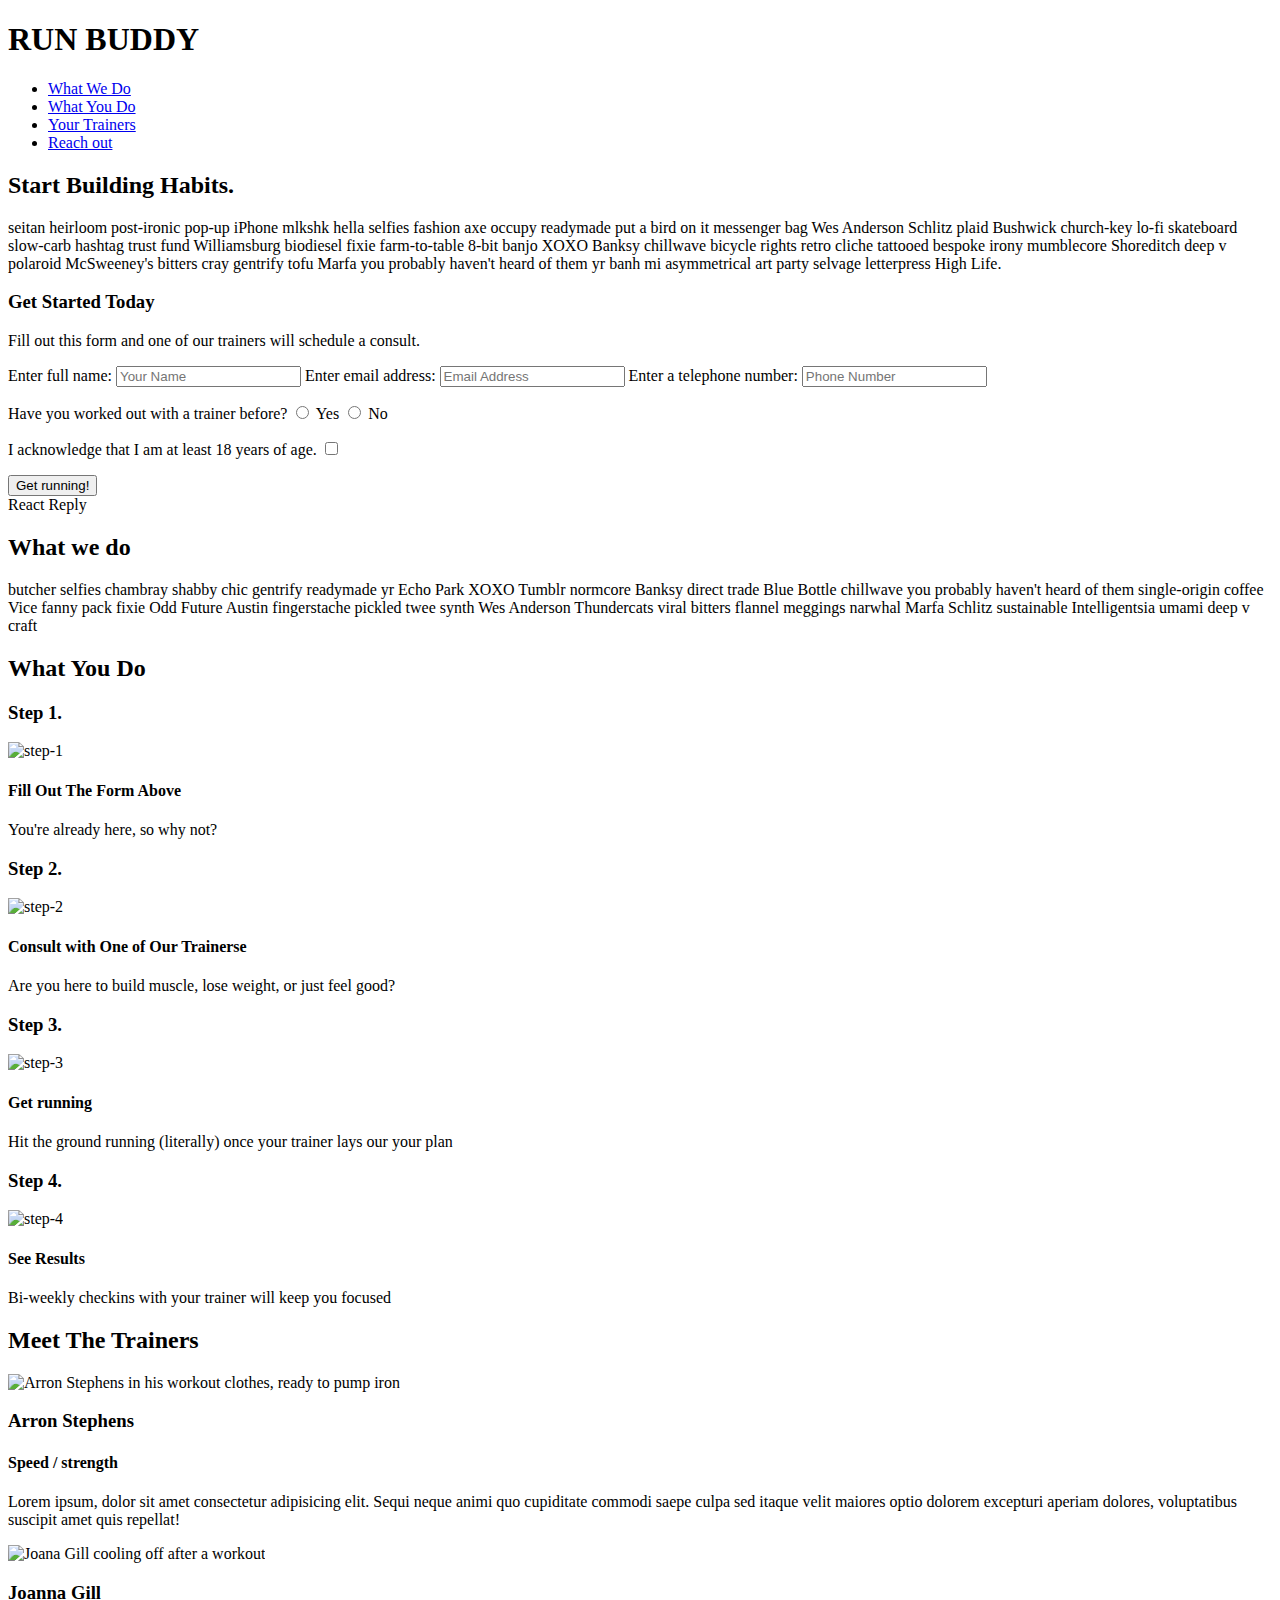
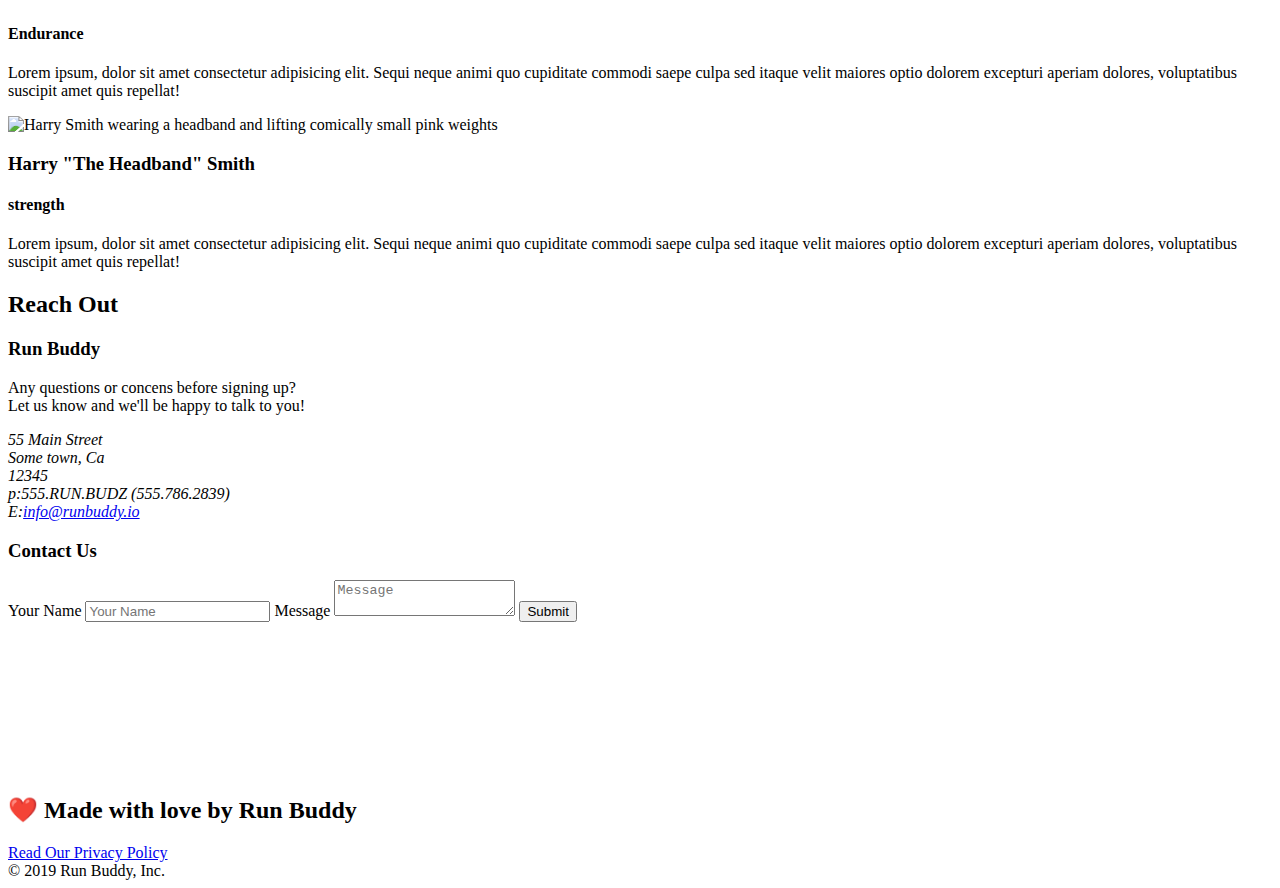
==== commit 5216e4d9: "moved things around in contact us" ====
--- a/index.html
+++ b/index.html
@@ -143,8 +143,6 @@
             </div>
         </div>
 
-
-
         <div class= "step">
             <h3>Step 4.</h3>
             <div class= "step-info">
@@ -159,82 +157,93 @@
         </div>
 
      <!--"meet the trainers" section-->
+     <div>
+    <div>
      <section id="your-trainers" class="trainers">
          <h2 class="section-title primary-border">Meet The Trainers</h2>
-            <article class="trainer">
+         
+         <article class="trainer">
             <img src="/users/mamona/desktop/projects/run-buddy/assets/images/trainer-1.jpg" alt="Arron Stephens in his workout clothes, ready to pump iron"" />
-            <div class="trainer-bio text-left">
-                <h3> Arron Stephens</h3>
-                <h4> Speed / strength</h4>
+            <div class="trainer-bio">
+                <h3 class="trainer-name">Arron Stephens</h3>
+                <h4 class="trainer-role"> Speed / strength</h4>
                 <p>Lorem ipsum, dolor sit amet consectetur adipisicing elit. Sequi neque animi quo cupiditate commodi saepe culpa sed
                     itaque velit maiores optio dolorem excepturi aperiam dolores, voluptatibus suscipit amet quis repellat!
                 </p>
-            </article>
-            </div>
+            </div>
+        </article>
+            
             <!--second trainer-->
             <article class="trainer">
-            <div class="trainer-bio text-right">
-            <h3>Joanna Gill</h3>
-            <h4>Endurance</h4>
-            <p>Lorem ipsum, dolor sit amet consectetur adipisicing elit. Sequi neque animi quo cupiditate commodi saepe culpa sed
+                <img src="/users/mamona/desktop/projects/run-buddy/assets/images/trainer-2.jpg" alt="Joana Gill cooling off after a workout" />
+            <div class="trainer-bio">
+                <h3 class="trainer-name">Joanna Gill</h3>
+                <h4 class="trainer-role">Endurance</h4>
+                <p>Lorem ipsum, dolor sit amet consectetur adipisicing elit. Sequi neque animi quo cupiditate commodi saepe culpa sed
+                itaque velit maiores optio dolorem excepturi aperiam dolores, voluptatibus suscipit amet quis repellat!
+                </p>
+            </div>
+         </article>
+
+
+         <!-- trainer 3-->
+
+         <article class="trainer">
+            <img src="/users/mamona/desktop/projects/run-buddy/assets/images/trainer-3.jpg" alt="Harry Smith wearing a headband and lifting comically small pink weights" />
+            <div class="trainer-bio">
+              <h3 class="trainer-name">Harry "The Headband" Smith</h3>
+              <h4 class="trainer-role">strength</h4>
+              <p>
+                Lorem ipsum, dolor sit amet consectetur adipisicing elit. Sequi neque animi quo cupiditate commodi saepe culpa sed
                 itaque velit maiores optio dolorem excepturi aperiam dolores, voluptatibus suscipit amet quis repellat!
               </p>
-        </div>
-        <img src="/users/mamona/desktop/projects/run-buddy/assets/images/trainer-2.jpg" alt="Joana Gill cooling off after a workout" />
-         </article>
-         <!-- trainer 3-->
-         <article class="trainer">
-
-            <img src="/users/mamona/desktop/projects/run-buddy/assets/images/trainer-3.jpg" alt="Harry Smith wearing a headband and lifting comically small pink weights" />
-            <div class="trainer-bio text-left">
-                <h3>Harry "The Headband" Smith</h3>
-                <h4>strength</h4>
-                <p>
-                    Lorem ipsum, dolor sit amet consectetur adipisicing elit. Sequi neque animi quo cupiditate commodi saepe culpa sed
-                    itaque velit maiores optio dolorem excepturi aperiam dolores, voluptatibus suscipit amet quis repellat!
-                  </p>
-
-            </div>
-     </section>
-
+            </div>
+          </article>
+        </section>
+</div>
+     
      <!--"reach out" Section-->
      <section id="reach-out" class="contact">
         <h2 class="section-title secondary-border">Reach Out</h2>
+       
         <div class="contact-info">
+            <div>
+                <h3>Run Buddy</h3>
+                <p>Any questions or concens before signing up? 
+                    <br/>
+                   Let us know and we'll be happy to talk to you!
+                </p>
+
+                <address>
+                    55 Main Street <br/>
+                    Some town, Ca <br/>
+                    12345<br/>
+                    p:555.RUN.BUDZ (555.786.2839)<br/>
+                    E:<a href="mailto:info@runbuddy.io">info@runbuddy.io</a>
+                </address>
+
+            </div> 
+
+            <div class="contact-form">
+                <h3>Contact Us</h3>
+                <form>
+                   <label for="contact-name">Your Name</label>
+                   <input type="text" id="contact-name" placeholder="Your Name" />
+              
+                   <label for="contact-message">Message</label>
+                   <textarea id="contact-message" placeholder="Message"></textarea>
+              
+                   <button type="submit">Submit</button>
+                  </form>
+              </div>
+
             <iframe 
             src="https://www.google.com/maps/embed?pb=!1m18!1m12!1m3!1d3147.1079747227936!2d-120.42364418397035!3d37.92790791110593!2m3!1f0!2f0!3f0!3m2!1i1024!2i768!4f13.1!3m3!1m2!1s0x8090c49129b6ac57%3A0xb56c7eb95a2cd8bd!2sMain%20St%2C%20California%2095327!5e0!3m2!1sen!2sus!4v1616426329495!5m2!1sen!2sus"
-            style="border:0;" 
-            allowfullscreen=""
-            loading="lazy">
-            <!-- added contact form-->
-          </iframe>
-          <div class="contact-form">
-            <h3>Contact Us</h3>
-            <form>
-               <label for="contact-name">Your Name</label>
-               <input type="text" id="contact-name" placeholder="Your Name" />
-          
-               <label for="contact-message">Message</label>
-               <textarea id="contact-message" placeholder="Message"></textarea>
-          
-               <button type="submit">Submit</button>
-              </form>
-          </div>
-        <div>
-         <h3>Run Buddy</h3>
-         <p>Any questions or concens before signing up? 
-             <br/>
-            Let us know and we'll be happy to talk to you!
-         </p>
-         <address>
-             55 Main Street <br/>
-             Some town, Ca <br/>
-             12345<br/>
-             p:555.RUN.BUDZ (555.786.2839)<br/>
-             E:<a href="mailto:info@runbuddy.io">info@runbuddy.io</a>
-         </address>
+            frameborder="0"
+            style="border:0" 
+            allowfullscreen></iframe>
      </div>
-     </div>
+
         </section>
         <!--footer-->
      <footer>
@@ -243,10 +252,6 @@
             <a href= "#">Read Our Privacy Policy</a><br />
             &copy; 2019 Run Buddy, Inc.
         </div>
-
-
     </footer>
-
-
         </body>
         </html>